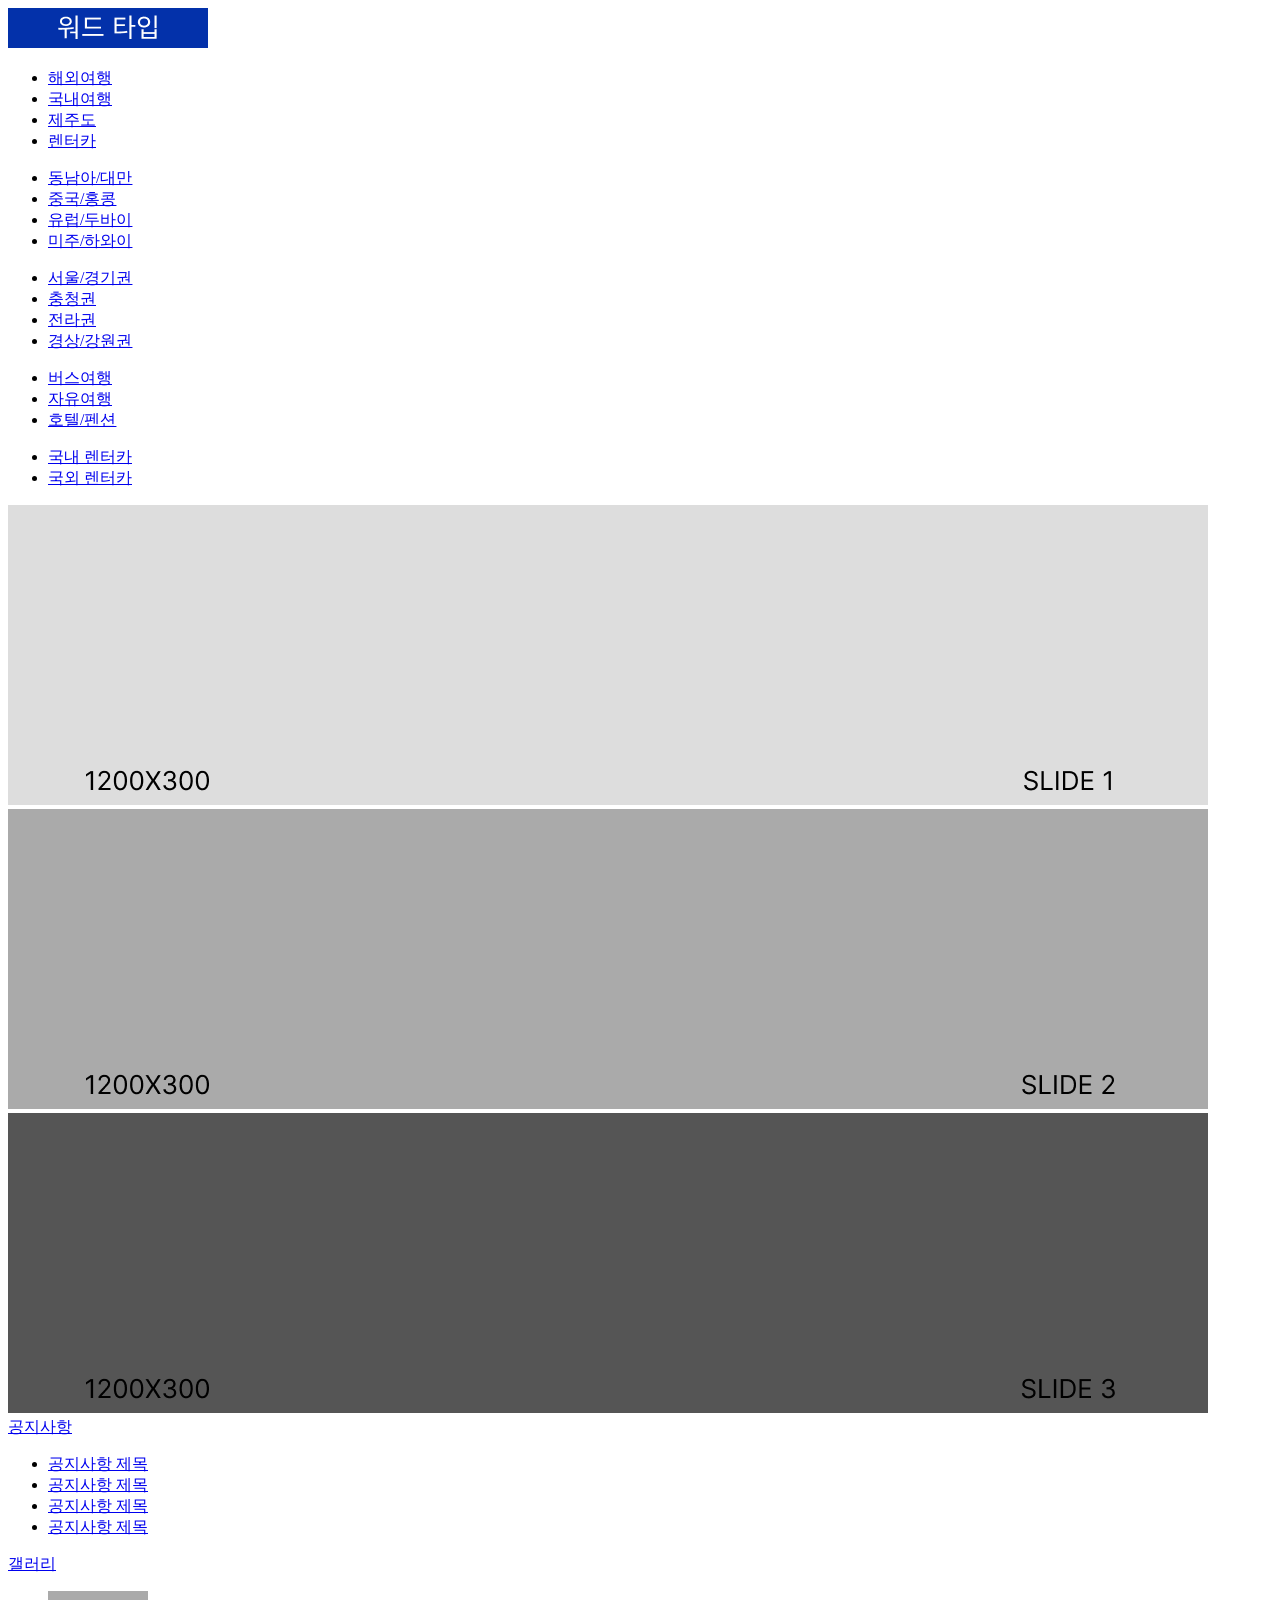
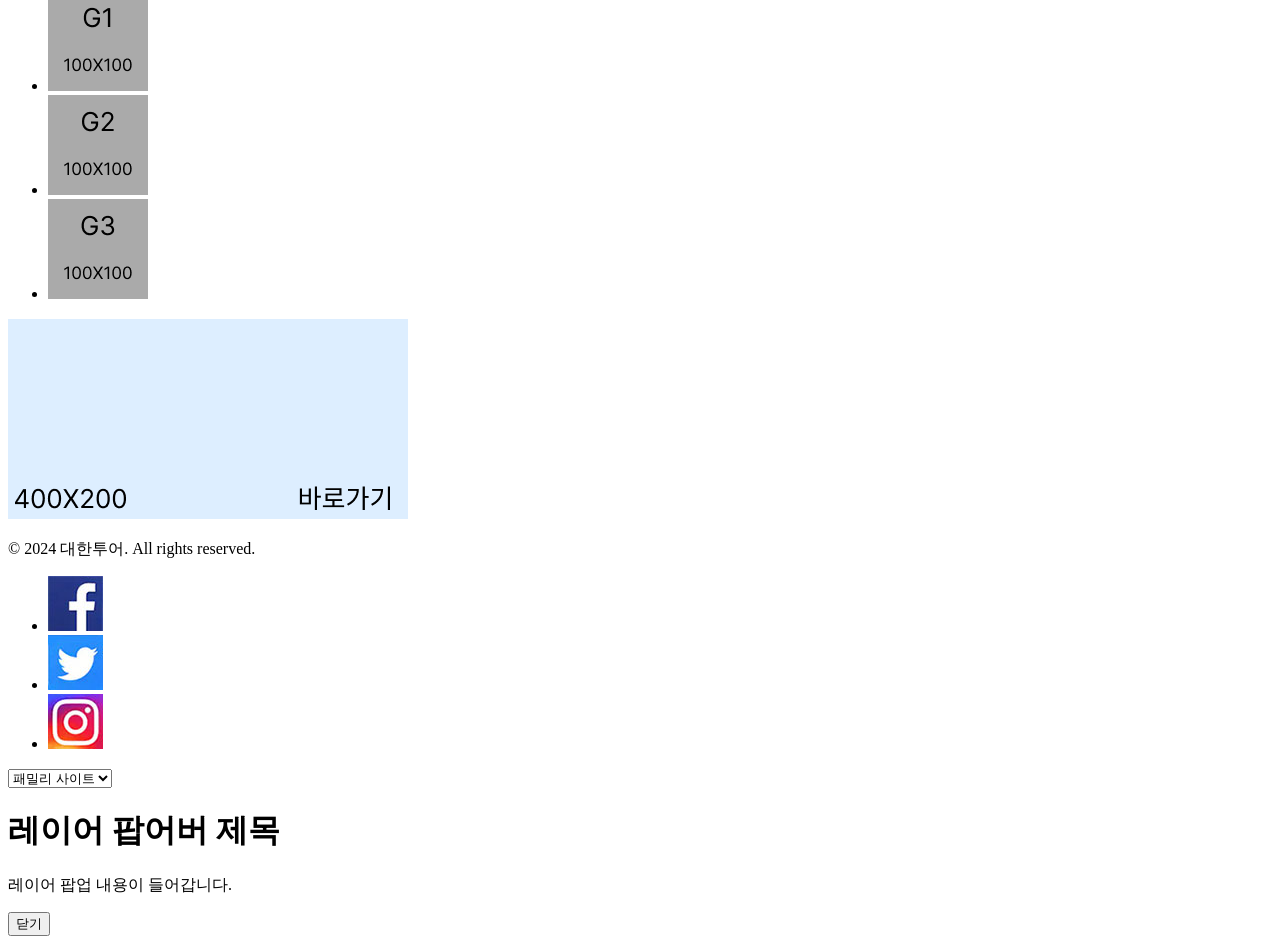
==== 연습/TEST-B-2/index.html @ f083fb67 "3월 24일 연습" ====
<!DOCTYPE html>
<html lang="en">
<head>
    <meta charset="UTF-8">
    <meta name="viewport" content="width=device-width, initial-scale=1.0">
    <title>대한투어</title>
    <link rel="stylesheet" href="css/style.css">
    <script src="script/jquery-1.12.3.js"></script>
    <script src="script/script.js"></script>
</head>
<body>
    <div class="container">
        <header>
            <div class="logo">
                <a href="#"><img src="images/logo.png" alt="대한투어 로고"></a>
            </div>
            <nav class="main">
                <ul class="main-menu">
                    <li><a href="#">해외여행</a></li>
                    <li><a href="#">국내여행</a></li>
                    <li><a href="#">제주도</a></li>
                    <li><a href="#">렌터카</a></li>
                </ul>
            </nav>
            <nav class="sub">
                <div class="inner">
                    <ul class="sub-menu">
                        <li><a href="#">동남아/대만</a></li>
                        <li><a href="#">중국/홍콩</a></li>
                        <li><a href="#">유럽/두바이</a></li>
                        <li><a href="#">미주/하와이</a></li>
                    </ul>
                    <ul class="sub-menu">
                        <li><a href="#">서울/경기권</a></li>
                        <li><a href="#">충청권</a></li>
                        <li><a href="#">전라권</a></li>
                        <li><a href="#">경상/강원권</a></li>
                    </ul>
                    <ul class="sub-menu">
                        <li><a href="#">버스여행</a></li>
                        <li><a href="#">자유여행</a></li>
                        <li><a href="#">호텔/펜션</a></li>
                    </ul>
                    <ul class="sub-menu">
                        <li><a href="#">국내 렌터카</a></li>
                        <li><a href="#">국외 렌터카</a></li>
                    </ul>
                </div>
            </nav>
        </header>
        <section id="slides">
            <div class="slide-container">
                <div class="slide">
                    <a href="#"><img src="images/slide1.jpg" alt="슬라이드 이미지1"></a>
                </div>
                <div class="slide">
                    <a href="#"><img src="images/slide2.jpg" alt="슬라이드 이미지2"></a>
                </div>
                <div class="slide">
                    <a href="#"><img src="images/slide3.jpg" alt="슬라이드 이미지3"></a>
                </div>
            </div>
        </section>
        <section id="contents">
            <div class="notice-wrap">
                <div class="board-tit"><a href="#" id="">공지사항</a></div>
                <ul class="notice">
                    <li><a href="#" class="btn-modal">공지사항 제목</a></li>
                    <li><a href="#">공지사항 제목</a></li>
                    <li><a href="#">공지사항 제목</a></li>
                    <li><a href="#">공지사항 제목</a></li>
                </ul>
            </div>
            <div class="gallery-wrap">
                <div class="board-tit"><a href="#">갤러리</a></div>
                <ul class="gallery">
                    <li><a href="#"><img src="images/g1.jpg" alt="갤러리 이미지1"></a></li>
                    <li><a href="#"><img src="images/g2.jpg" alt="갤러리 이미지2"></a></li>
                    <li><a href="#"><img src="images/g3.jpg" alt="갤러리 이미지3"></a></li>
                </ul>
            </div>
            <div class="link-wrap">
                <a href="#"><img src="images/goto.jpg" alt="바로가기 이미지"></a>
            </div>
        </section>
        <footer>
            <div class="copy"><p>&copy; 2024 대한투어. All rights reserved.</p></div>
            <div class="inner">
                <ul class="sns">
                    <li><a href="#"><img src="images/sns1.jpg" alt=""></a></li>
                    <li><a href="#"><img src="images/sns2.jpg" alt=""></a></li>
                    <li><a href="#"><img src="images/sns3.jpg" alt=""></a></li>
                </ul>
                <div class="family">
                    <select name="family" id="family">
                        <option value="#">패밀리 사이트</option>
                        <option value="#">사이트1</option>
                        <option value="#">사이트2</option>
                        <option value="#">사이트3</option>
                    </select>
                </div>
            </div>
        </footer>
    </div>  
    <div id="modal">
        <div class="close bg"></div>
        <div class="inner">
            <div class="card">
                <h1>레이어 팝어버 제목</h1>
                <p>레이어 팝업 내용이 들어갑니다.</p>
                <div class="btn-wrap"><button class="close">닫기</button></div>
            </div>
        </div>
    </div>  
</body>
</html>
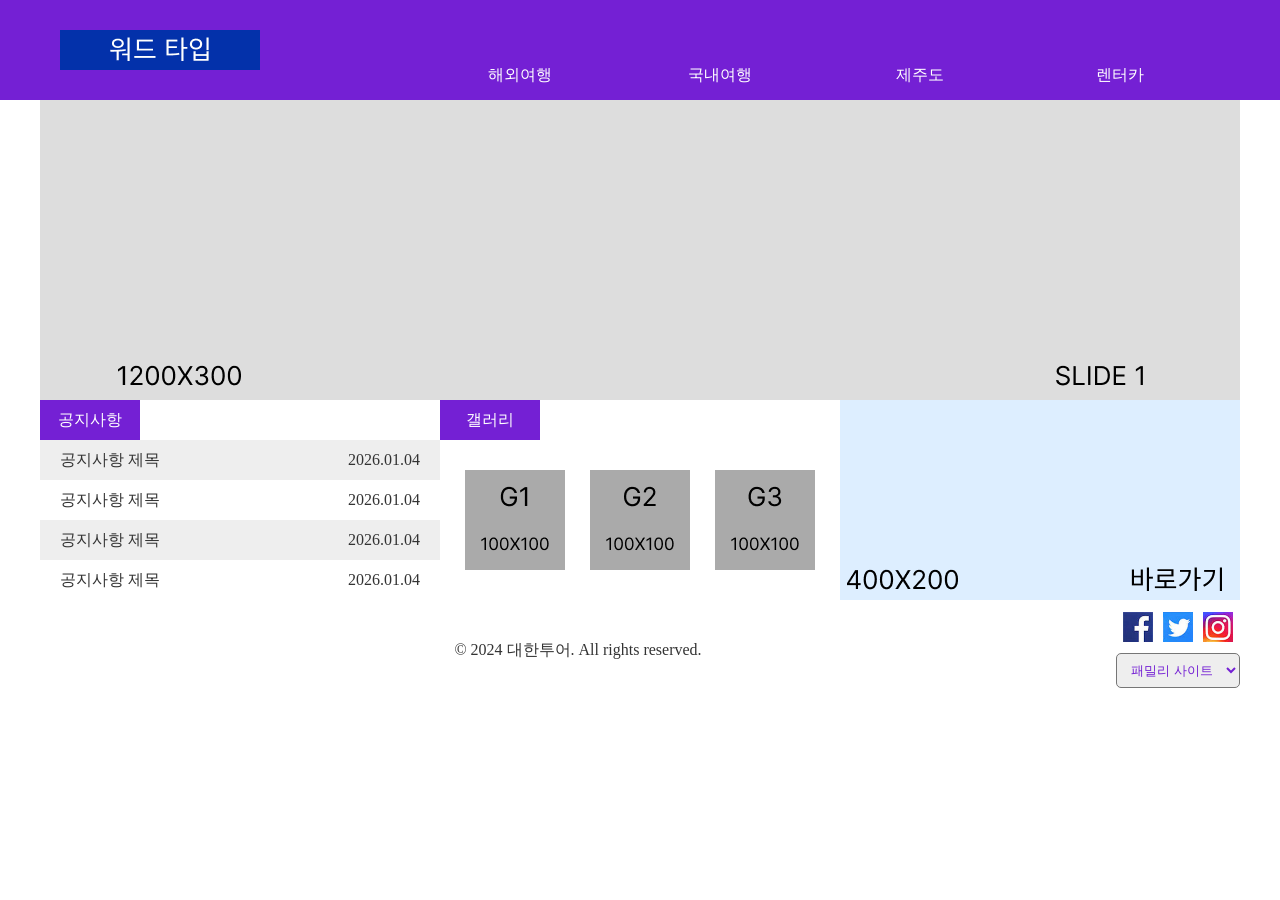
==== commit 3d9fc3ce: "3월 25일 연습" ====
--- a/연습/TEST-B-2/index.html
+++ b/연습/TEST-B-2/index.html
@@ -9,8 +9,9 @@
     <script src="script/script.js"></script>
 </head>
 <body>
-    <div class="container">
-        <header>
+    
+    <header>
+        <div class="container header-wrap">
             <div class="logo">
                 <a href="#"><img src="images/logo.png" alt="대한투어 로고"></a>
             </div>
@@ -23,7 +24,7 @@
                 </ul>
             </nav>
             <nav class="sub">
-                <div class="inner">
+                <div class="container inner">
                     <ul class="sub-menu">
                         <li><a href="#">동남아/대만</a></li>
                         <li><a href="#">중국/홍콩</a></li>
@@ -47,7 +48,9 @@
                     </ul>
                 </div>
             </nav>
-        </header>
+        </div>
+    </header>
+    <div class="container">
         <section id="slides">
             <div class="slide-container">
                 <div class="slide">
@@ -65,10 +68,30 @@
             <div class="notice-wrap">
                 <div class="board-tit"><a href="#" id="">공지사항</a></div>
                 <ul class="notice">
-                    <li><a href="#" class="btn-modal">공지사항 제목</a></li>
-                    <li><a href="#">공지사항 제목</a></li>
-                    <li><a href="#">공지사항 제목</a></li>
-                    <li><a href="#">공지사항 제목</a></li>
+                    <li>
+                        <a href="#" class="btn-modal">
+                            <span>공지사항 제목</span>
+                            <span>2026.01.04</span>
+                        </a>
+                    </li>
+                    <li>
+                        <a href="#">
+                            <span>공지사항 제목</span>
+                            <span>2026.01.04</span>
+                        </a>
+                    </li>
+                    <li>
+                        <a href="#">
+                            <span>공지사항 제목</span>
+                            <span>2026.01.04</span>
+                        </a>
+                    </li>
+                    <li>
+                        <a href="#">
+                            <span>공지사항 제목</span>
+                            <span>2026.01.04</span>
+                        </a>
+                    </li>
                 </ul>
             </div>
             <div class="gallery-wrap">
@@ -83,7 +106,9 @@
                 <a href="#"><img src="images/goto.jpg" alt="바로가기 이미지"></a>
             </div>
         </section>
-        <footer>
+    </div>
+    <footer>
+        <div class="container footer-wrap">
             <div class="copy"><p>&copy; 2024 대한투어. All rights reserved.</p></div>
             <div class="inner">
                 <ul class="sns">
@@ -100,8 +125,9 @@
                     </select>
                 </div>
             </div>
-        </footer>
-    </div>  
+        </div>
+    </footer>
+    
     <div id="modal">
         <div class="close bg"></div>
         <div class="inner">
--- a/연습/TEST-B-2/css/style.css
+++ b/연습/TEST-B-2/css/style.css
@@ -0,0 +1,229 @@
+@charset "utf-8";
+:root {
+    --main-color: #7420d4;
+    --sub-color: #eee;
+    --back-color: #fff;
+    --text-color: #333;
+    --container-width: 1200px;
+    --slide-width: 1200px;
+    --slide-height: 300px;
+}
+* { margin: 0; padding: 0; list-style: none; box-sizing: border-box;}
+a { text-decoration: none; color: var(--text-color);}
+img { display: block;}
+body {
+    background-color: var(--back-color);
+    color: var(--text-color);
+}
+
+.container {
+    width: var(--container-width);
+    margin: 0 auto;
+}
+
+.header-wrap { height: 100px;}
+#slides { height: var(--slide-height);}
+#contents { height: 200px;}
+.footer-wrap { height: 100px;}
+
+header {
+    position: relative;    
+    background-color: var(--main-color);
+    z-index: 99;
+}
+header .header-wrap {    
+    display: flex;
+    justify-content: space-between;
+    align-items: center;
+    padding: 0 20px;
+}
+header .logo img{
+    width: 200px;
+}
+header nav li {
+    width: 200px;
+    height: 50px;
+    line-height: 50px;
+    text-align: center;
+}
+header nav li a {
+    display: block;
+}
+header nav.main {
+    height: 100%;
+    display: flex;
+    align-items: end;
+}
+header nav.main .main-menu {
+    display: flex;;
+}
+header nav.main .main-menu li a {
+    color: #fff;
+}
+header nav.main .main-menu li a:hover {
+    background-color: #333;
+}
+
+header nav.sub {
+    position: absolute;
+    top: 100%;
+    left: 0;
+    width: 100%;
+    background-color: var(--sub-color);
+    display: none;
+}
+
+header nav.sub .inner {
+    display: flex;
+    justify-content: end;
+    padding: 0 20px;   
+    
+} 
+header nav.sub .sub-menu li a {
+    color: var(--main-color);
+}
+header nav.sub .sub-menu li a:hover {
+    background-color: var(--main-color);
+    color: #fff;
+}
+
+#slides {
+    overflow: hidden;
+}
+.slide-container {
+    position: relative;
+    display: flex;
+    flex-direction: column;
+}
+
+#contents {
+    display: grid;
+    grid-template-columns: repeat(3, calc(100% / 3));
+    grid-template-rows: 200px;
+}
+#contents .board-tit a {
+    display: block;
+    width: 100px;
+    height: 40px;
+    line-height: 40px;
+    text-align: center;
+    background-color: var(--main-color);
+    color: #fff;
+}
+
+.notice-wrap .notice li a {
+    display: flex;
+    justify-content: space-between;
+    align-items: center;
+    height: 40px;
+    padding: 0 20px;
+    background-color: var(--back-color);
+}
+.notice-wrap .notice li:nth-of-type(odd) a {
+    background-color: var(--sub-color);
+}
+.notice-wrap .notice li a:hover {
+    filter: brightness(90%)
+}
+
+.gallery-wrap .gallery {
+    height: 160px;
+    display: flex;
+    justify-content: center;
+    align-items: center;
+    gap: calc((100% - 300px) / 4);
+}
+.gallery-wrap .gallery img {
+    width: 100px;
+}
+
+.link-wrap img {
+    width: 100%;
+}
+
+footer .footer-wrap { 
+    display: flex;
+    align-items: center;
+    text-align: center;
+}
+footer .copy {
+    flex: 1;    
+}
+footer .inner {
+    height: 100%;
+    display: flex;
+    flex-direction: column;
+    justify-content: space-evenly;
+    align-items: center;
+}
+footer .inner .sns {
+    display: flex;
+    justify-content: center;
+    align-items: center;
+    gap: 10px;
+}
+footer .inner .sns img {
+    width: 30px;
+}
+footer .inner .family select {
+    padding: 8px 10px;
+    border-radius: 5px;
+    background-color: var(--sub-color);
+    color: var(--main-color);
+    cursor: pointer;
+}
+
+#modal {
+    position: fixed;
+    top: 0;
+    left: 0;
+    width: 100%;
+    height: 100%;
+    z-index: 999;
+    display: none;
+}
+#modal .bg {
+    position: absolute;
+    top: 0;
+    left: 0;
+    width: 100%;
+    height: 100%;
+    background-color: rgba(0,0,0,0.5);
+    z-index: 1;
+}
+#modal .inner {
+    width: 100%;
+    height: 100%;
+    display: flex;
+    justify-content: center;
+    align-items: center;
+}
+#modal .card {
+    width: 500px;
+    padding: 20px;
+    background-color: var(--back-color);
+    border-radius: 10px;
+    box-shadow: 0 0 10px rgba(0,0,0,0.2);
+    z-index: 2;
+}
+#modal .card h1 {
+    font-size: 24px;
+    color: var(--main-color);
+    padding-bottom: 15px;
+    border-bottom: 1px solid #ccc;
+}
+#modal .card p {
+    padding: 20px 0;
+}
+#modal .card .btn-wrap {
+    display: flex;
+    justify-content: end;
+}
+#modal .card .btn-wrap button {
+    padding: 10px 20px;
+    border: none;
+    border-radius: 5px;
+    background-color: var(--main-color);
+    color: #fff;
+    cursor: pointer;
+}
